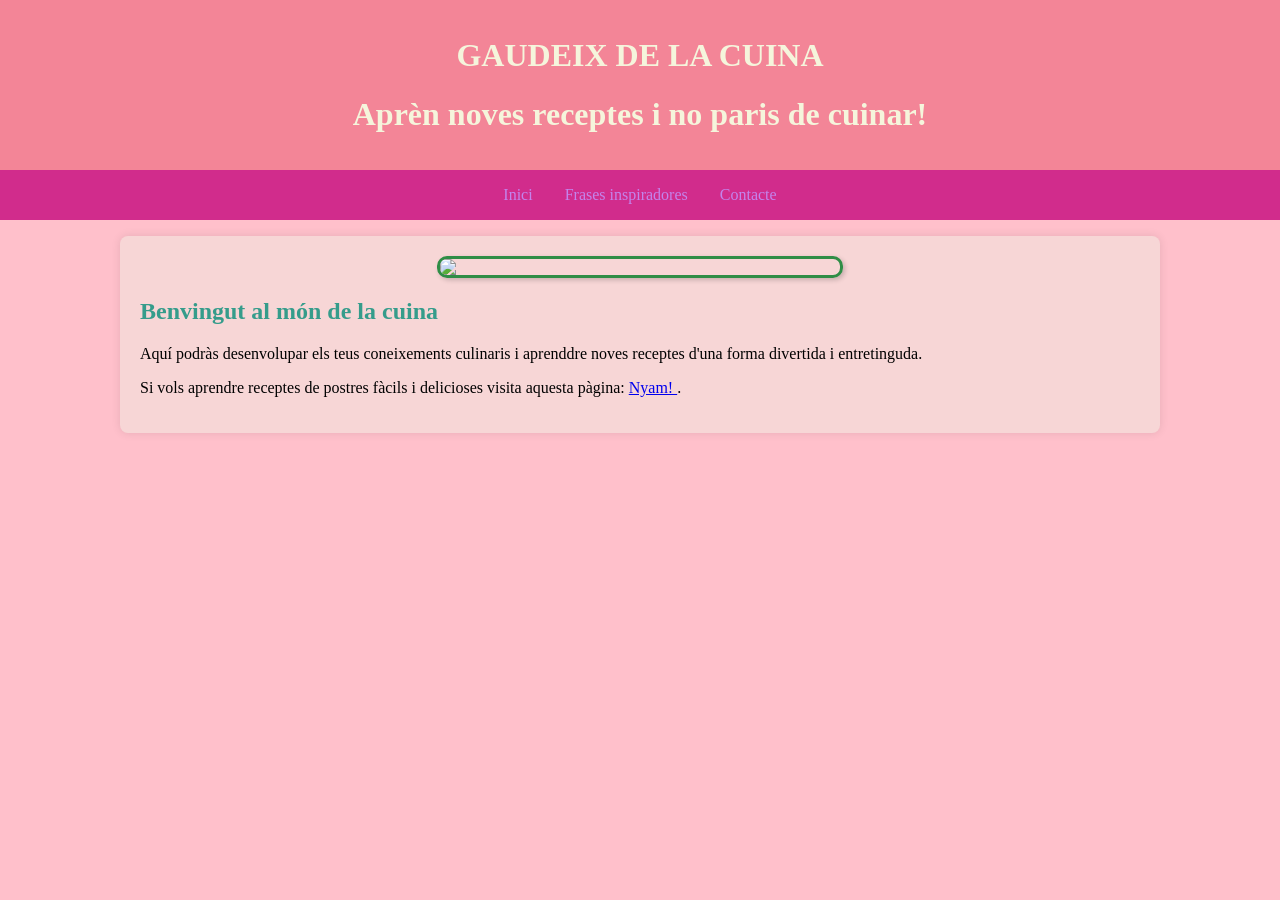
==== index.html @ 6c3907f8 "Create index.html" ====
<!DOCTYPE html>
<html>

<html>
<head>
  <meta charset="utf-8">
  <meta name="viewport" content="width=device-width, initial-scale=1">
  <title>Pas 2 WEB</title>

  <style>
    /* style.css */
body {
font-family: Georgia, 'Times New Roman', Times, serif;
margin: 0;
padding: 0;
background-color: pink;
}
#app {
display: flex;
flex-direction: column;
min-height: 100vh;
}
header {
background-color: rgb(243, 133, 151);
color: beige;
text-align: center;
padding: 1em;
}
nav {
background-color: #d12c8c;
}
nav ul {
list-style-type: none;
margin: 0;
padding: 0;
display: flex;
justify-content: center;
}
nav li {
margin: 0;
}
nav a {
text-decoration: none;
color: #c384ec;
padding: 1em;
display: block;
transition: background-color 0.3s ease;
}
nav a:hover {
background-color: #0f002c;
}
main {
flex: 1;
padding: 1em;
}
#content {
max-width: 1000px;
margin: 0 auto;
background-color: #f7d6d6;
padding: 20px;
border-radius: 8px;
box-shadow: 0 0 10px rgba(0, 0, 0, 0.1);
}
#content h2 {
color: #359c8b;
}
#content img {
width: 400px;
height: auto;
margin: 0 auto;
display: block;
border-radius: 10px;
box-shadow: 2px 2px 5px rgba(0, 0, 0, 0.2);
border: 3px solid #2f8d46;
}
form {
max-width: 400px;
margin: 20px auto;
padding: 20px;
background-color: #f0f0f0;
border-radius: 8px;
box-shadow: 0 0 10px rgba(0, 0, 0, 0.1);
}
form label {
display: block;
margin-bottom: 8px;
}
form input,
form textarea {
width: 100%;
padding: 8px;
margin-bottom: 16px;
box-sizing: border-box;
border: 1px solid #ccc;
border-radius: 4px;
}
form button {
background-color: #4caf50;
color: #fff;
padding: 10px;
border: none;
border-radius: 4px;
cursor: pointer;
transition: background-color 0.3s ease;
}
form button:hover {
background-color: #45a049;
}
  </style>

  
</head>
<body>
  <link rel="stylesheet" href="style.css">




<div id="app">
  <header>
    <h1>
      GAUDEIX DE LA CUINA
    </h1>
    <h1>
      Aprèn noves receptes i no paris de cuinar!
    </h1>
  </header>
  <nav>
    <ul>
      <li>
        <a href="#" onclick=
        "changeContent('home')">
          Inici
        </a>
      </li>
      <li>
        <a href="#" onclick=
        "changeContent('about')">
          Frases inspiradores
        </a>
      </li>
      <li>
        <a href="#" onclick=
        "changeContent('contact')">
          Contacte
        </a>
      </li>
    </ul>
  </nav>
  <main>
    <div id="content">
      <img src=
"https://www.shutterstock.com/image-vector/delicious-chocolate-chip-cookies-vector-600nw-2515124253.jpg">
      <h2>Benvingut al món de la cuina</h2>
      <p>
        Aquí podràs desenvolupar els teus coneixements culinaris i aprenddre noves receptes d'una forma divertida i entretinguda.
      </p>
      <p>
        Si vols aprendre receptes de postres fàcils i delicioses visita aquesta pàgina:
        <a href="https://recetasdecocina.elmundo.es/recetas/postres" target="_blank">
          Nyam!
        </a>.
      </p>
    </div>
  </main>
</div>
<script src="script.js"></script>


  <script>
    function changeContent(page) {
var contentDiv = document.getElementById('content');
switch (page) {
  case 'home':
    contentDiv.innerHTML = `
      <img src=
"https://www.shutterstock.com/image-vector/delicious-chocolate-chip-cookies-vector-600nw-2515124253.jpg">
      <h2>
        Benvingut a la pàgina principal!
      </h2>
      <p>
        Aquesta és la pàgina principal.
      </p>
      <p>
        Explora les diferent seccions fent servir
        el menu.
      </p>
    `;
    break;
  case 'about':
    contentDiv.innerHTML = `
      <h2>Si no tens inspiració, llegeix aquestes frases! </h2>
      <p>
        - Una recepta no té ànima. És el cuiner qui ha de donar ànima a la recepta.
      </p>
      <p>
       - No es tracta només de cuinar, es tracta de donar felicitat.
       </p>


       <p>
       - La cuina és un llenguatge universal que ens connecta a tothom.
      </p>
    `;
    break;
  case 'contact':
    contentDiv.innerHTML =
      `<h2>Contacte</h2>
      <p>
        Escriu-nos les teves receptes preferides per compartir!
      </p>
      <form>
      <label for="name">Name:</label>
      <input type="text" id="name" name="name"
          placeholder="Your Name" required>
      <label for="email">Email:</label>
      <input type="email" id="email" name="email"
          placeholder="Your Email" required>
      <label for="message">Message:</label>
      <textarea id="message" name="message"
            placeholder="Your Message"
            rows="4" required>
        </textarea>
      <button type="submit">Send Message</button>
      </form>`;
    break;








  default:
    contentDiv.innerHTML = '<h2>Page not found!</h2>';
}
}

  </script>
</body>
</html>
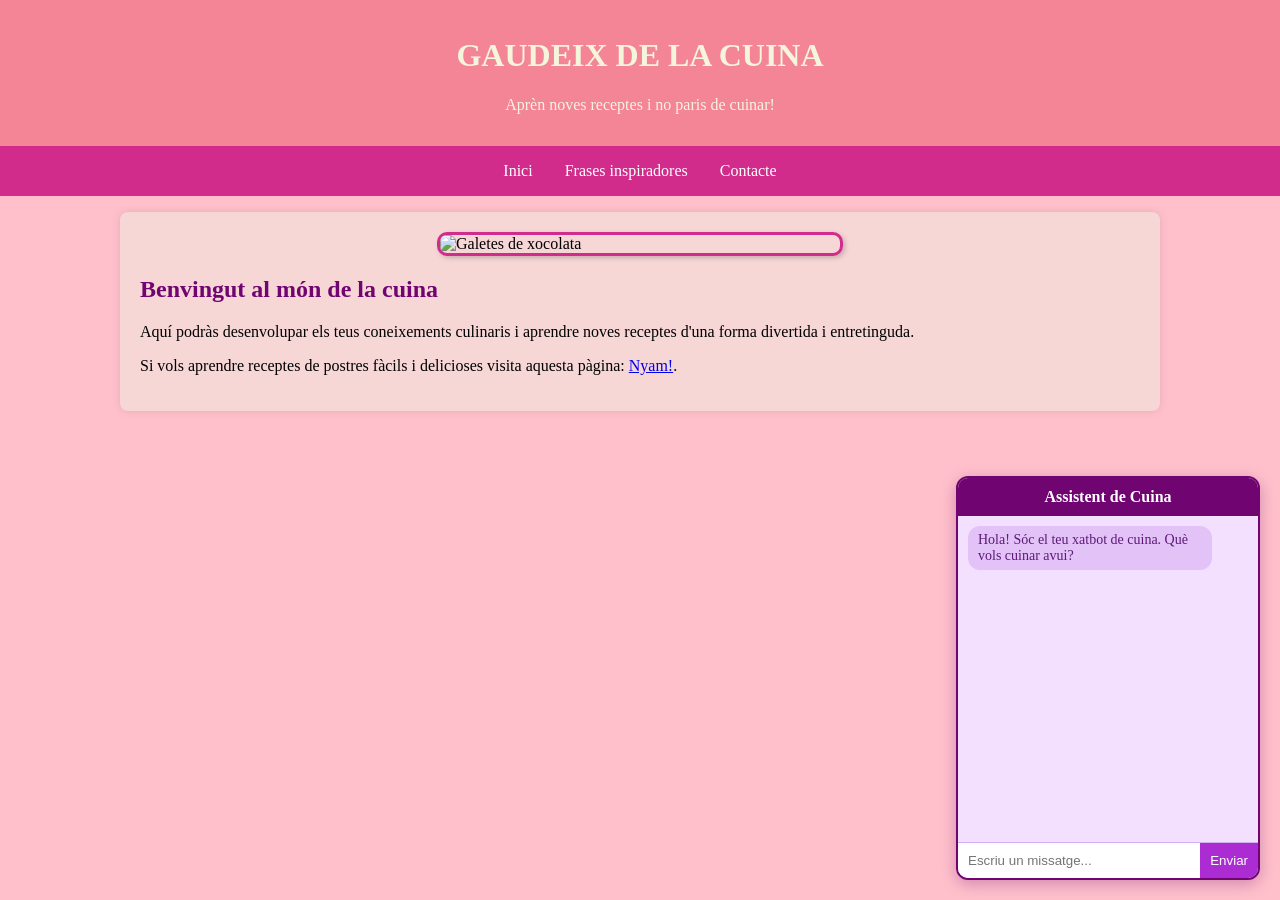
==== commit 9a84f7cd: "Nouindex.html" ====
--- a/index.html
+++ b/index.html
@@ -1,242 +1,354 @@
 <!DOCTYPE html>
-<html>
-
-<html>
+<html lang="ca">
 <head>
   <meta charset="utf-8">
   <meta name="viewport" content="width=device-width, initial-scale=1">
-  <title>Pas 2 WEB</title>
-
+  <title>Pas 2 i 3 WEB - Cuina amb Xatbot</title>
+
+
+  <!-- ======================================================= -->
+  <!-- 1. BLOC D'ESTILS DE LA PÀGINA (CSS)                     -->
+  <!-- ======================================================= -->
   <style>
-    /* style.css */
-body {
-font-family: Georgia, 'Times New Roman', Times, serif;
-margin: 0;
-padding: 0;
-background-color: pink;
-}
-#app {
-display: flex;
-flex-direction: column;
-min-height: 100vh;
-}
-header {
-background-color: rgb(243, 133, 151);
-color: beige;
-text-align: center;
-padding: 1em;
-}
-nav {
-background-color: #d12c8c;
-}
-nav ul {
-list-style-type: none;
-margin: 0;
-padding: 0;
-display: flex;
-justify-content: center;
-}
-nav li {
-margin: 0;
-}
-nav a {
-text-decoration: none;
-color: #c384ec;
-padding: 1em;
-display: block;
-transition: background-color 0.3s ease;
-}
-nav a:hover {
-background-color: #0f002c;
-}
-main {
-flex: 1;
-padding: 1em;
-}
-#content {
-max-width: 1000px;
-margin: 0 auto;
-background-color: #f7d6d6;
-padding: 20px;
-border-radius: 8px;
-box-shadow: 0 0 10px rgba(0, 0, 0, 0.1);
-}
-#content h2 {
-color: #359c8b;
-}
-#content img {
-width: 400px;
-height: auto;
-margin: 0 auto;
-display: block;
-border-radius: 10px;
-box-shadow: 2px 2px 5px rgba(0, 0, 0, 0.2);
-border: 3px solid #2f8d46;
-}
-form {
-max-width: 400px;
-margin: 20px auto;
-padding: 20px;
-background-color: #f0f0f0;
-border-radius: 8px;
-box-shadow: 0 0 10px rgba(0, 0, 0, 0.1);
-}
-form label {
-display: block;
-margin-bottom: 8px;
-}
-form input,
-form textarea {
-width: 100%;
-padding: 8px;
-margin-bottom: 16px;
-box-sizing: border-box;
-border: 1px solid #ccc;
-border-radius: 4px;
-}
-form button {
-background-color: #4caf50;
-color: #fff;
-padding: 10px;
-border: none;
-border-radius: 4px;
-cursor: pointer;
-transition: background-color 0.3s ease;
-}
-form button:hover {
-background-color: #45a049;
-}
+
+    /* --- ESTILS GENERALS DEL COS DE LA PÀGINA --- */
+    body {
+      font-family: Georgia, 'Times New Roman', Times, serif;
+      margin: 0;
+      padding: 0;
+      background-color: pink;
+    }
+
+
+    /* --- CONTENIDOR PRINCIPAL DE L'APLICACIÓ (FLEXBOX) --- */
+    #app {
+      display: flex;
+      flex-direction: column;
+      min-height: 100vh;
+    }
+
+
+    /* --- CAPÇALERA DE LA WEB --- */
+    header {
+      background-color: rgb(243, 133, 151);
+      color: beige;
+      text-align: center;
+      padding: 1em;
+    }
+
+
+    /* --- BARRA DE NAVEGACIÓ I MENÚS --- */
+    nav {
+      background-color: #d12c8c;
+    }
+
+    nav ul {
+      list-style-type: none;
+      margin: 0;
+      padding: 0;
+      display: flex;
+      justify-content: center;
+    }
+
+    nav a {
+      text-decoration: none;
+      color: #ffffff; 
+      padding: 1em;
+      display: block;
+      transition: background-color 0.3s ease;
+    }
+
+    nav a:hover {
+      background-color: #0f002c;
+    }
+
+
+    /* --- ZONA PRINCIPAL DE CONTINGUT DINÀMIC --- */
+    main {
+      flex: 1;
+      padding: 1em;
+      margin-bottom: 80px;
+    }
+
+    #content {
+      max-width: 1000px;
+      margin: 0 auto;
+      background-color: #f7d6d6;
+      padding: 20px;
+      border-radius: 8px;
+      box-shadow: 0 0 10px rgba(0, 0, 0, 0.1);
+    }
+
+    #content h2 {
+      color: #700470; 
+    }
+
+    #content img {
+      width: 400px;
+      height: auto;
+      margin: 0 auto;
+      display: block;
+      border-radius: 10px;
+      box-shadow: 2px 2px 5px rgba(0, 0, 0, 0.2);
+      border: 3px solid #d12c8c;
+    }
+
+
+    /* --- FORMULARI DE CONTACTE (DINS DE CONTENT) --- */
+    form {
+      max-width: 400px;
+      margin: 20px auto;
+      padding: 20px;
+      background-color: #f0f0f0;
+      border-radius: 8px;
+      box-shadow: 0 0 10px rgba(0, 0, 0, 0.1);
+    }
+
+    form label {
+      display: block;
+      margin-bottom: 8px;
+      font-weight: bold;
+    }
+
+    form input, form textarea {
+      width: 100%;
+      padding: 8px;
+      margin-bottom: 16px;
+      box-sizing: border-box;
+      border: 1px solid #ccc;
+      border-radius: 4px;
+    }
+
+    form button {
+      background-color: #ac2cd3;
+      color: #fff;
+      padding: 10px;
+      border: none;
+      border-radius: 4px;
+      cursor: pointer;
+      width: 100%;
+      font-weight: bold;
+    }
+
+    form button:hover {
+      background-color: #700470;
+    }
+
+
+    /* --- WIDGET FLOTANT DEL XATBOT --- */
+    #chatbot-widget {
+      position: fixed;
+      bottom: 20px;
+      right: 20px;
+      width: 300px;
+      height: 400px;
+      background-color: rgb(243, 224, 255);
+      border: 2px solid #700470;
+      border-radius: 12px;
+      box-shadow: 0 4px 15px rgba(106, 5, 116, 0.3);
+      display: flex;
+      flex-direction: column;
+      overflow: hidden;
+      z-index: 9999;
+    }
+
+    #chat-header {
+      background-color: #700470;
+      color: #ffffff;
+      padding: 10px;
+      text-align: center;
+      font-weight: bold;
+    }
+
+    #chat-body {
+      flex: 1;
+      padding: 10px;
+      overflow-y: auto;
+      font-size: 14px;
+      display: flex;
+      flex-direction: column;
+      gap: 8px;
+    }
+
+    .message {
+      padding: 6px 10px;
+      border-radius: 12px;
+      max-width: 80%;
+      word-wrap: break-word;
+    }
+
+    .user {
+      align-self: flex-end;
+      background-color: #8d1a87;
+      color: white;
+    }
+
+    .bot {
+      align-self: flex-start;
+      background-color: #e2c2f7;
+      color: #5e1979;
+    }
+
+    #chat-input {
+      display: flex;
+      border-top: 1px solid #d3b0f3;
+    }
+
+    #chat-input input {
+      flex: 1;
+      padding: 10px;
+      border: none;
+      outline: none;
+    }
+
+    #chat-input button {
+      padding: 10px;
+      background-color: #ac2cd3;
+      color: white;
+      border: none;
+      cursor: pointer;
+    }
+
   </style>
-
-  
 </head>
 <body>
-  <link rel="stylesheet" href="style.css">
-
-
-
-
-<div id="app">
-  <header>
-    <h1>
-      GAUDEIX DE LA CUINA
-    </h1>
-    <h1>
-      Aprèn noves receptes i no paris de cuinar!
-    </h1>
-  </header>
-  <nav>
-    <ul>
-      <li>
-        <a href="#" onclick=
-        "changeContent('home')">
-          Inici
-        </a>
-      </li>
-      <li>
-        <a href="#" onclick=
-        "changeContent('about')">
-          Frases inspiradores
-        </a>
-      </li>
-      <li>
-        <a href="#" onclick=
-        "changeContent('contact')">
-          Contacte
-        </a>
-      </li>
-    </ul>
-  </nav>
-  <main>
-    <div id="content">
-      <img src=
-"https://www.shutterstock.com/image-vector/delicious-chocolate-chip-cookies-vector-600nw-2515124253.jpg">
-      <h2>Benvingut al món de la cuina</h2>
-      <p>
-        Aquí podràs desenvolupar els teus coneixements culinaris i aprenddre noves receptes d'una forma divertida i entretinguda.
-      </p>
-      <p>
-        Si vols aprendre receptes de postres fàcils i delicioses visita aquesta pàgina:
-        <a href="https://recetasdecocina.elmundo.es/recetas/postres" target="_blank">
-          Nyam!
-        </a>.
-      </p>
+
+
+  <!-- ======================================================= -->
+  <!-- 2. BLOC D'ESTRUCTURA DE CONTINGUTS (HTML)               -->
+  <!-- ======================================================= -->
+  <div id="app">
+
+    <header>
+      <h1>GAUDEIX DE LA CUINA</h1>
+      <p>Aprèn noves receptes i no paris de cuinar!</p>
+    </header>
+    
+    <nav>
+      <ul>
+        <li><a href="#" onclick="changeContent('home')">Inici</a></li>
+        <li><a href="#" onclick="changeContent('about')">Frases inspiradores</a></li>
+        <li><a href="#" onclick="changeContent('contact')">Contacte</a></li>
+      </ul>
+    </nav>
+    
+    <main>
+      <div id="content">
+        <img src="https://shutterstock.com" alt="Galetes de xocolata">
+        <h2>Benvingut al món de la cuina</h2>
+        <p>Aquí podràs desenvolupar els teus coneixements culinaris i aprendre noves receptes d'una forma divertida i entretinguda.</p>
+        <p>Si vols aprendre receptes de postres fàcils i delicioses visita aquesta pàgina: 
+          <a href="https://elmundo.es" target="_blank">Nyam!</a>.
+        </p>
+      </div>
+    </main>
+
+  </div>
+
+
+  <div id="chatbot-widget">
+
+    <div id="chat-header">Assistent de Cuina</div>
+
+    <div id="chat-body">
+      <div class="message bot">Hola! Sóc el teu xatbot de cuina. Què vols cuinar avui?</div>
     </div>
-  </main>
-</div>
-<script src="script.js"></script>
-
-
+
+    <div id="chat-input">
+      <input type="text" id="user-msg" placeholder="Escriu un missatge..." onkeypress="checkEnter(event)">
+      <button onclick="sendMessage()">Enviar</button>
+    </div>
+
+  </div>
+
+
+  <!-- ======================================================= -->
+  <!-- 3. BLOC DE LÒGICA I CONTROL (JAVASCRIPT)                -->
+  <!-- ======================================================= -->
   <script>
+
+    // Canvia el contingut de la secció central dinàmicament
     function changeContent(page) {
-var contentDiv = document.getElementById('content');
-switch (page) {
-  case 'home':
-    contentDiv.innerHTML = `
-      <img src=
-"https://www.shutterstock.com/image-vector/delicious-chocolate-chip-cookies-vector-600nw-2515124253.jpg">
-      <h2>
-        Benvingut a la pàgina principal!
-      </h2>
-      <p>
-        Aquesta és la pàgina principal.
-      </p>
-      <p>
-        Explora les diferent seccions fent servir
-        el menu.
-      </p>
-    `;
-    break;
-  case 'about':
-    contentDiv.innerHTML = `
-      <h2>Si no tens inspiració, llegeix aquestes frases! </h2>
-      <p>
-        - Una recepta no té ànima. És el cuiner qui ha de donar ànima a la recepta.
-      </p>
-      <p>
-       - No es tracta només de cuinar, es tracta de donar felicitat.
-       </p>
-
-
-       <p>
-       - La cuina és un llenguatge universal que ens connecta a tothom.
-      </p>
-    `;
-    break;
-  case 'contact':
-    contentDiv.innerHTML =
-      `<h2>Contacte</h2>
-      <p>
-        Escriu-nos les teves receptes preferides per compartir!
-      </p>
-      <form>
-      <label for="name">Name:</label>
-      <input type="text" id="name" name="name"
-          placeholder="Your Name" required>
-      <label for="email">Email:</label>
-      <input type="email" id="email" name="email"
-          placeholder="Your Email" required>
-      <label for="message">Message:</label>
-      <textarea id="message" name="message"
-            placeholder="Your Message"
-            rows="4" required>
-        </textarea>
-      <button type="submit">Send Message</button>
-      </form>`;
-    break;
-
-
-
-
-
-
-
-
-  default:
-    contentDiv.innerHTML = '<h2>Page not found!</h2>';
-}
-}
+      const contentDiv = document.getElementById('content');
+      
+      switch (page) {
+        case 'home':
+          contentDiv.innerHTML = `
+            <img src="https://shutterstock.com" alt="Galetes de xocolata">
+            <h2>Benvingut a la pàgina principal!</h2>
+            <p>Aquesta és la pàgina principal de receptes.</p>
+            <p>Explora les diferents seccions fent servir el menú superior.</p>
+          `;
+          break;
+
+        case 'about':
+          contentDiv.innerHTML = `
+            <h2>Si no tens inspiració, llegeix aquestes frases!</h2>
+            <p><em>"Una recepta no té ànima. És el cuiner qui ha de donar ànima a la recepta."</em></p>
+            <p><em>"No es tracta només de cuinar, es tracta de donar felicitat."</em></p>
+            <p><em>"La cuina és un llenguatge universal que ens connecta a tothom."</em></p>
+          `;
+          break;
+
+        case 'contact':
+          contentDiv.innerHTML = `
+            <h2>Contacte</h2>
+            <p>Escriu-nos les teves receptes preferides per compartir!</p>
+            <form onsubmit="event.preventDefault(); alert('Missatge enviat correctament!');">
+              <label for="name">Nom:</label>
+              <input type="text" id="name" name="name" placeholder="El teu nom" required>
+              <label for="email">Correu electrònic:</label>
+              <input type="email" id="email" name="email" placeholder="El teu correu" required>
+              <label for="message">Missatge / Recepta:</label>
+              <textarea id="message" name="message" placeholder="La teva recepta..." rows="4" required></textarea>
+              <button type="submit">Enviar Recepta</button>
+            </form>
+          `;
+          break;
+
+        default:
+          contentDiv.innerHTML = '<h2>Pàgina no trobada!</h2>';
+      }
+    }
+
+
+    // Envia el missatge de l'usuari i genera la resposta automàtica del xatbot
+    function sendMessage() {
+      const input = document.getElementById('user-msg');
+      const messageText = input.value.trim();
+      
+      if (messageText === '') return;
+
+      const chatBody = document.getElementById('chat-body');
+
+      // Crea l'element de text de l'usuari
+      const userDiv = document.createElement('div');
+      userDiv.classList.add('message', 'user');
+      userDiv.textContent = messageText;
+      chatBody.appendChild(userDiv);
+
+      input.value = '';
+      chatBody.scrollTop = chatBody.scrollHeight;
+
+      // Executa la resposta del xatbot passat un segon
+      setTimeout(() => {
+        const botDiv = document.createElement('div');
+        botDiv.classList.add('message', 'bot');
+        botDiv.textContent = "Bona idea! Recepta anotada. T'agradaria utilitzar xocolata per fer " + messageText + "? 🍫";
+        chatBody.appendChild(botDiv);
+        chatBody.scrollTop = chatBody.scrollHeight;
+      }, 1000);
+    }
+
+
+    // Permet enviar els missatges directament amb la tecla Enter
+    function checkEnter(event) {
+      if (event.key === 'Enter') {
+        sendMessage();
+      }
+    }
 
   </script>
+
 </body>
 </html>
